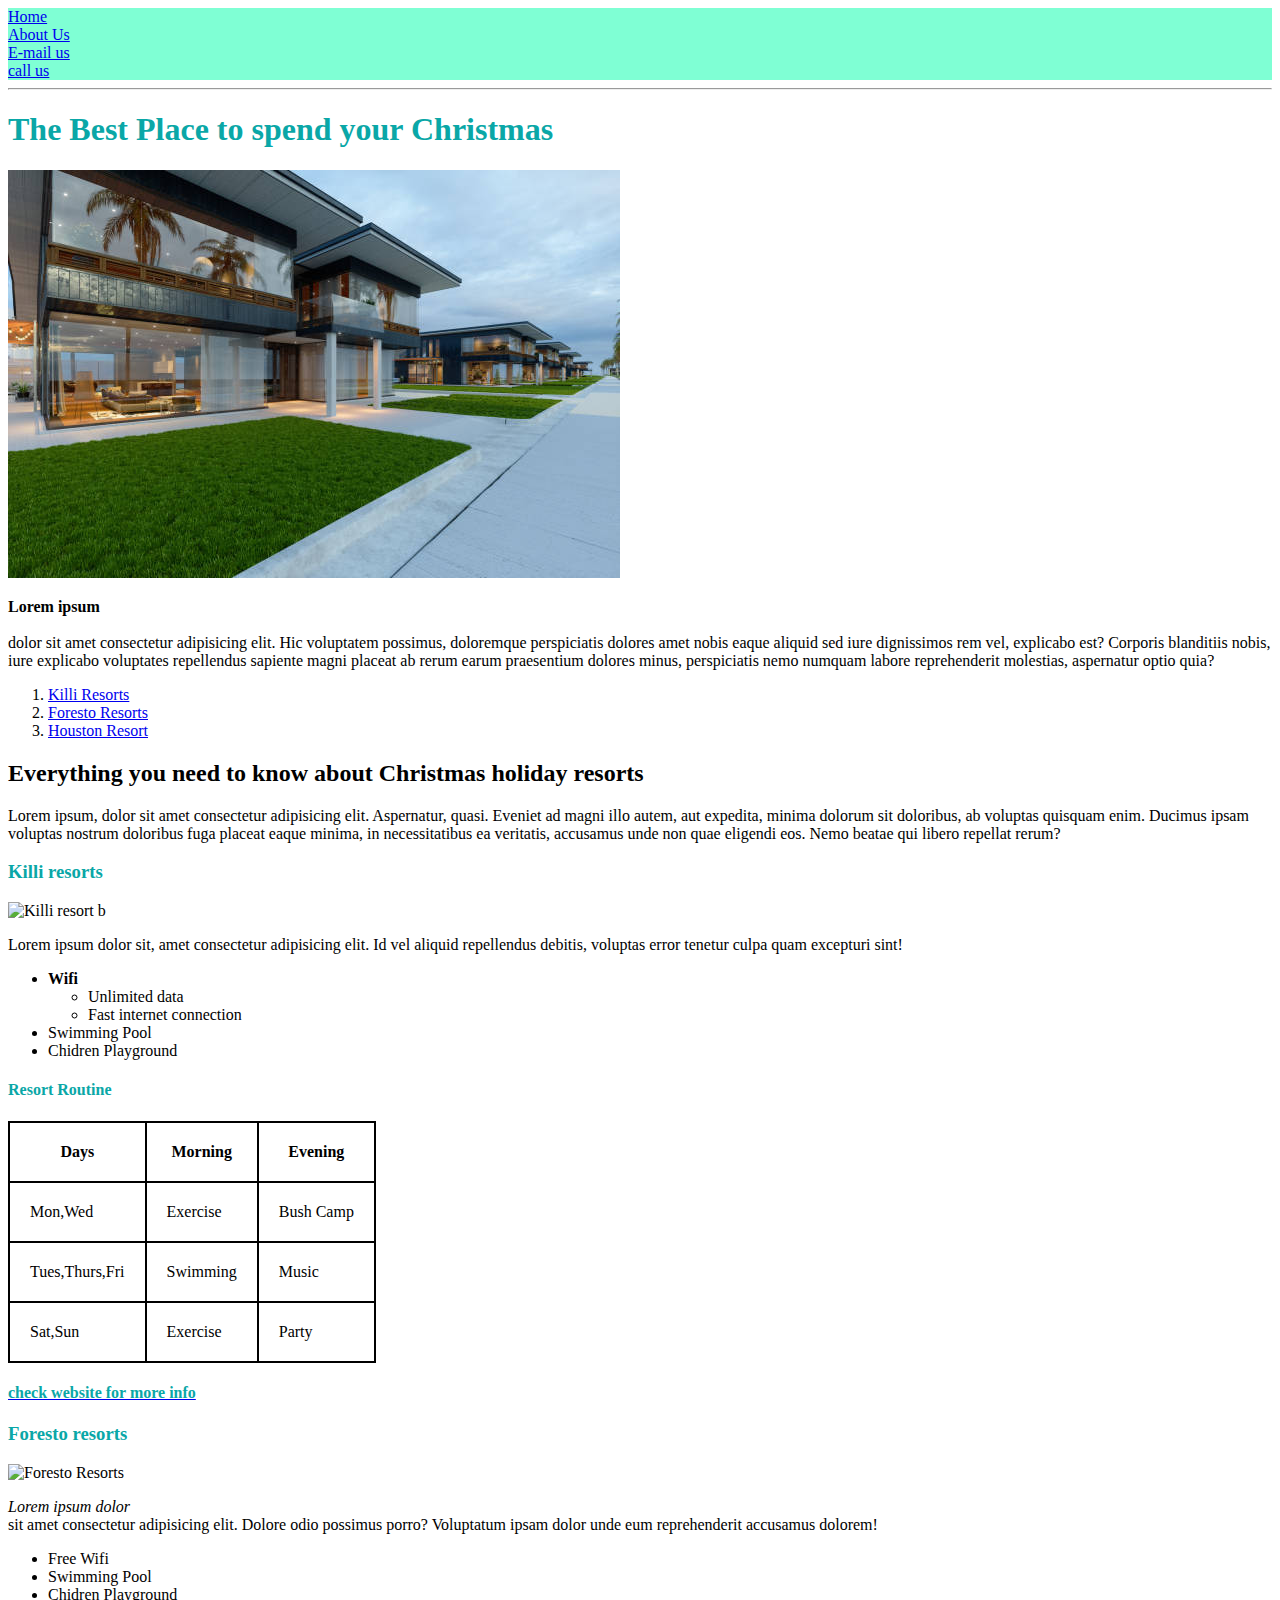
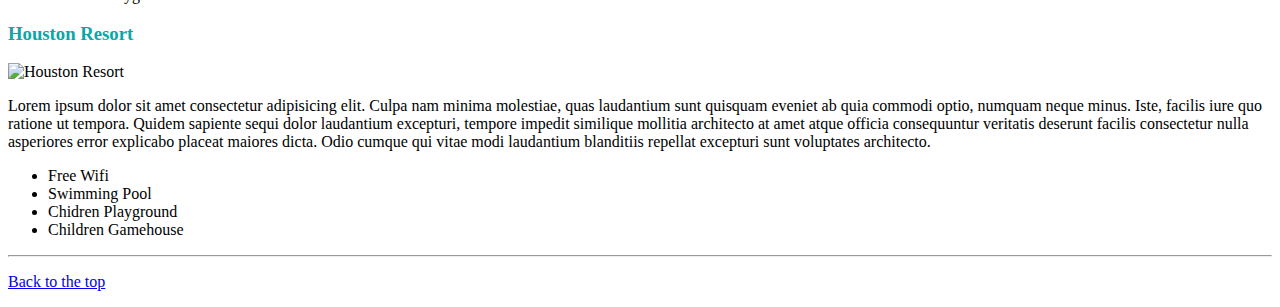
==== index.html @ 9fa41df1 "first commit" ====
<!DOCTYPE html>
<html lang="en">
<head>
    <meta charset="UTF-8">
    <meta http-equiv="X-UA-Compatible" content="IE=edge">
    <meta name="viewport" content="width=device-width, initial-scale=1.0">
    <title>Learningweb.com|...make learning easy</title>

       <!-- how to link external css-->
    <link rel="stylesheet" href="index.css">
   
</head>
<body>

      <!-- how to link nav bars -->
   <div class="nav">
      <a href="file:///C:/Users/RAPHAEL%20JAM/Documents/Learning%20web/index.html">Home</a><br>
      <a href="file:///C:/Users/RAPHAEL%20JAM/Documents/Learning%20web/about.html">About Us</a><br>
      <a href="mailto:jamraphael@gmail.com">E-mail us</a><br>
      <a href="tel:+2348035807410">call us</a><br>
   </div>
   <hr>
    
    
     <!-- how to write a good article with headings and p tags -->

     <h1>The Best Place to spend your <span class="chris">Christmas</span> </h1>
     <img src="r.jpg" alt="best resort center">
     <p><b>Lorem ipsum</b> <br><br>dolor sit amet consectetur adipisicing elit. Hic voluptatem possimus, doloremque perspiciatis dolores amet nobis eaque aliquid sed iure dignissimos rem vel, explicabo est? Corporis blanditiis nobis, iure explicabo voluptates repellendus sapiente magni placeat ab rerum earum praesentium dolores minus, perspiciatis nemo numquam labore reprehenderit molestias, aspernatur optio quia?</p>

      <!-- same page link &  how to write orderlist(ol)-->

     <ol type="1">
        <li><a href="#e1">Killi Resorts</a></li>        
        <li><a href="#e2">Foresto Resorts</a></li>
        <li><a href="#e3">Houston Resort</a></li>
     </ol>

     <h2>Everything you need to know about Christmas holiday resorts</h2>
     <P>Lorem ipsum, dolor sit amet consectetur adipisicing elit. Aspernatur, quasi. Eveniet ad magni illo autem, aut expedita, minima dolorum sit doloribus, ab voluptas quisquam enim. Ducimus ipsam voluptas nostrum doloribus fuga placeat eaque minima, in necessitatibus ea veritatis, accusamus unde non quae eligendi eos. Nemo beatae qui libero repellat rerum?</P>

     <h3 id="e1">Killi resorts</h3>
     <img src="https://media.istockphoto.com/id/1337820901/photo/large-modern-contemporary-house-in-wood-and-concrete.jpg?s=612x612&w=0&k=20&c=LEF8Y7_lp2axbnOKoVH5Z6nA6V6j4HaoJxXtpJHozos=" alt="Killi resort">
b
     <p>Lorem ipsum dolor sit, amet consectetur adipisicing elit. Id vel aliquid repellendus debitis, voluptas error tenetur culpa quam excepturi sint!</p>

     <!-- how to write unordered list(ul)link -->
     <ul>
        <li><strong>Wifi</strong> </li>
           <ul>
            <li>Unlimited data</li>
            <li>Fast internet connection</li>
           </ul>
        <li>Swimming Pool</li>
        <li>Chidren Playground</li>
     </ul>
     <h4>Resort Routine</h4>

     <!--how to insert tables in HTML-->
     <table>
      <thead>
         <tr>
            <th>Days</th>
            <th>Morning</th>
            <th>Evening</th>
         </tr>
      </thead>
      <tbody>
         <tr>
         <td>Mon,Wed</td>
         <td> Exercise </td>
         <td> Bush Camp </td>
        </tr>

        <tr>
         <td>Tues,Thurs,Fri</td>
         <td> Swimming </td>
         <td>Music</td> 
        </tr>

        <tr>
         <td>Sat,Sun</td>
         <td> Exercise </td>
         <td> Party </td>
        </tr>
         
      </tbody>
     </table>


     <a href="https://www.tripadvisor.com/Hotel_Review-g317084-d12521704-Reviews-Kili_Meru_Resort-Moshi_Kilimanjaro_Region.html"><h4>check website for more info</h4></a>

     <h3 id="e2">Foresto resorts</h3>
     <img src="https://media.istockphoto.com/id/1256296335/photo/a-romantic-couple-on-summer-vacation-enjos-the-sunset-over-the-mediterranean-sea-by-the-pool.jpg?s=612x612&w=0&k=20&c=FJurmc0CUMEpoAdRIUfJ2rHIOM-gYs-V5MM_0PoOJtQ="alt="Foresto Resorts">
     <p><i>Lorem ipsum dolor</i> <br>sit amet consectetur adipisicing elit. Dolore odio possimus porro? Voluptatum ipsam dolor unde eum reprehenderit accusamus dolorem!</p>
     <ul>
        <li>Free Wifi</li>
        <li>Swimming Pool</li>
        <li>Chidren Playground</li>
     </ul>

    

     <h3 id ="e3">Houston Resort</h3>
     <img src="https://media.istockphoto.com/id/810169000/photo/portrait-of-young-woman-with-cocktail-glass-chilling-in-the-tropical-sun-near-swimming-pool-on.jpg?s=612x612&w=0&k=20&c=L91Ycn3sAlK6x44QNgUV1eveRDaWHNdw9uTB4A32Z7A="alt="Houston Resort"> 
     <p>Lorem ipsum dolor sit amet consectetur adipisicing elit. Culpa nam minima molestiae, quas laudantium sunt quisquam eveniet ab quia commodi optio, numquam neque minus. Iste, facilis iure quo ratione ut tempora. Quidem sapiente sequi dolor laudantium excepturi, tempore impedit similique mollitia architecto at amet atque officia consequuntur veritatis deserunt facilis consectetur nulla asperiores error explicabo placeat maiores dicta. Odio cumque qui vitae modi laudantium blanditiis repellat excepturi sunt voluptates architecto.</p>
     
     <ul>
        <li>Free Wifi</li>
        <li>Swimming Pool</li>
        <li>Chidren Playground</li>
        <li>Children Gamehouse</li>
     </ul>
     <hr>

     <!-- back to top link -->
     <p><a href="#">Back to the top</a></p>





       <!-- how to wite orderlist (ol)
     <ol type="A">
      <li>Killi Resorts</li>        
      <li>Foresto Resorts</li>
      <li>Houston Resort</li>
     </ol> -->

    
      <!-- <h1>Heading One</h1>   
      <h2>Heading Two</h2>   
      <h3>Heading Three</h3>   
      <h4>Heading Four</h4>   
      <h5>Heading Five</h5>   
      <h6>Heading Six</h6>    -->
</body>
</html>
---- index.css ----
p
      {
         color:black;
      }

      h1, h3,h4
      {
color:rgb(10, 167, 167)
      }
      
      
      table,th,td
      {
            border: solid black 2px;
            border-collapse: collapse;
            padding: 20px;
      }

      .nav{
            background-color: aquamarine;
      }
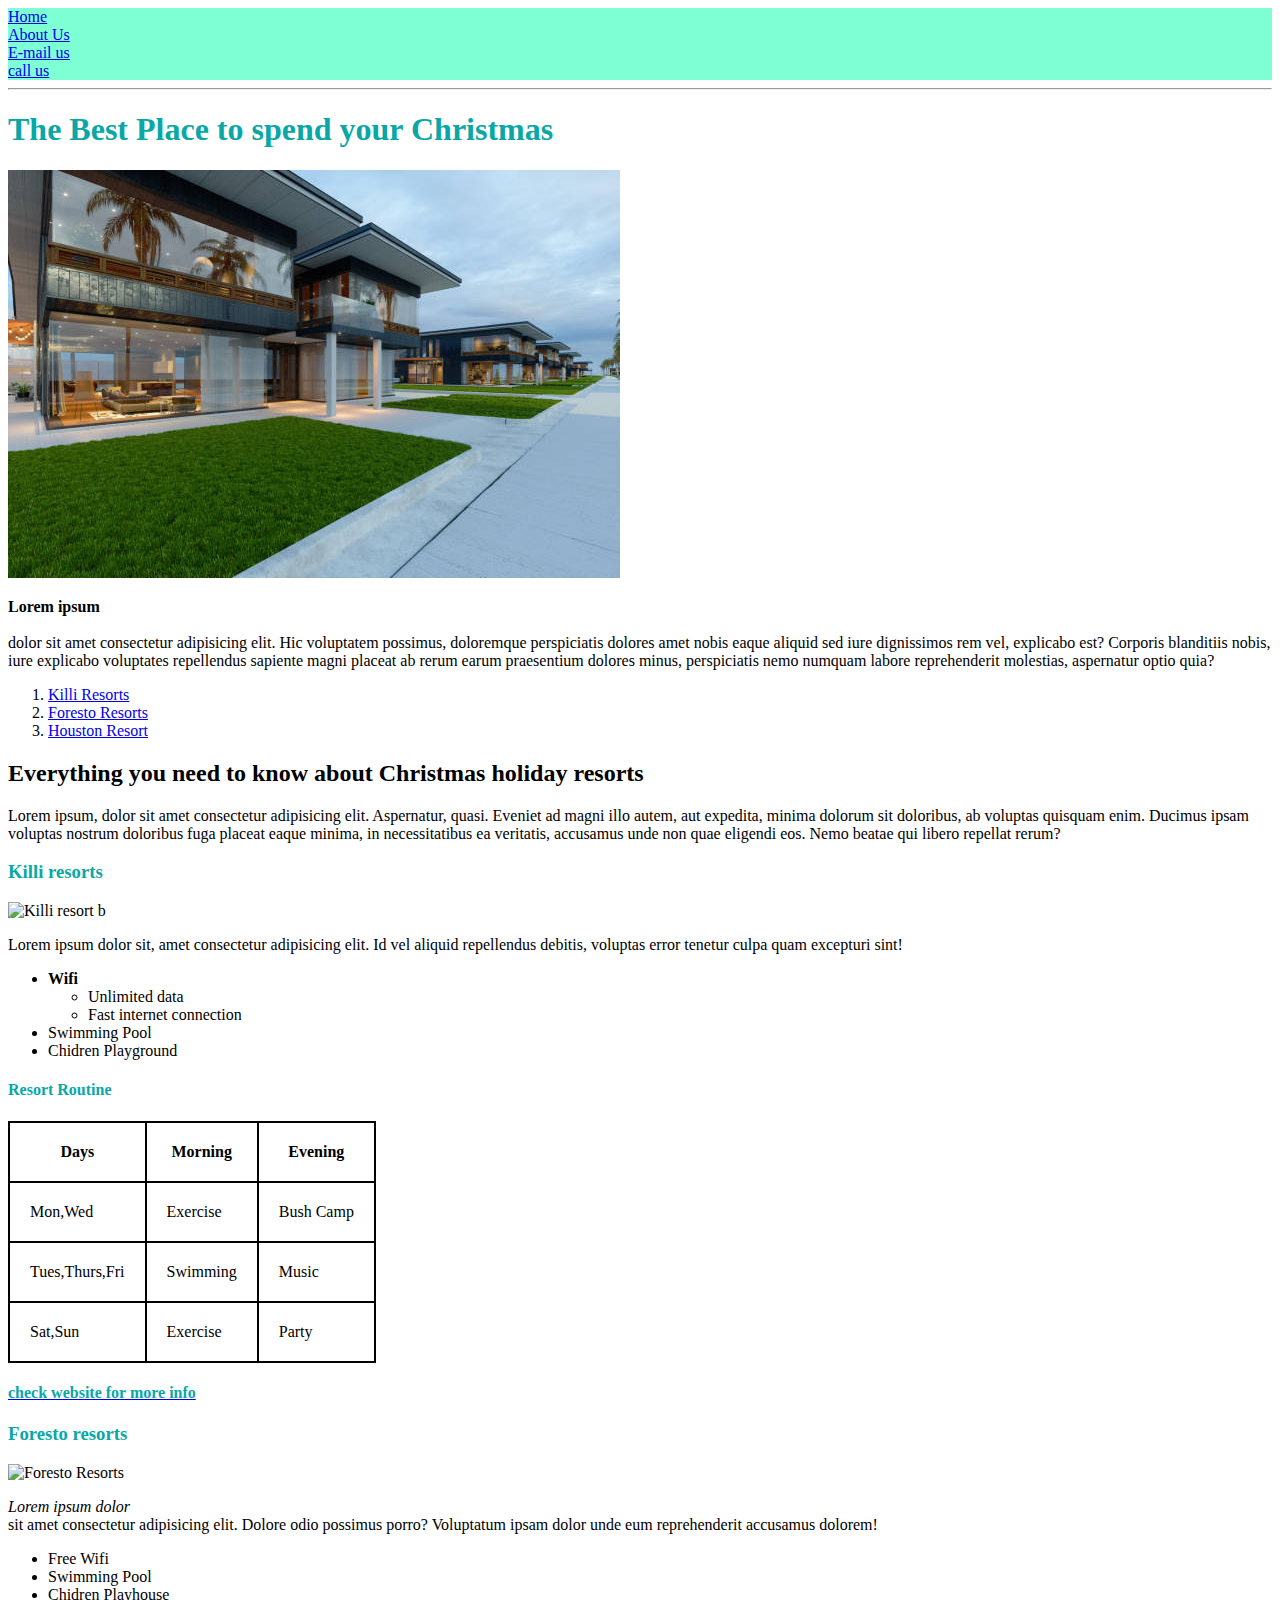
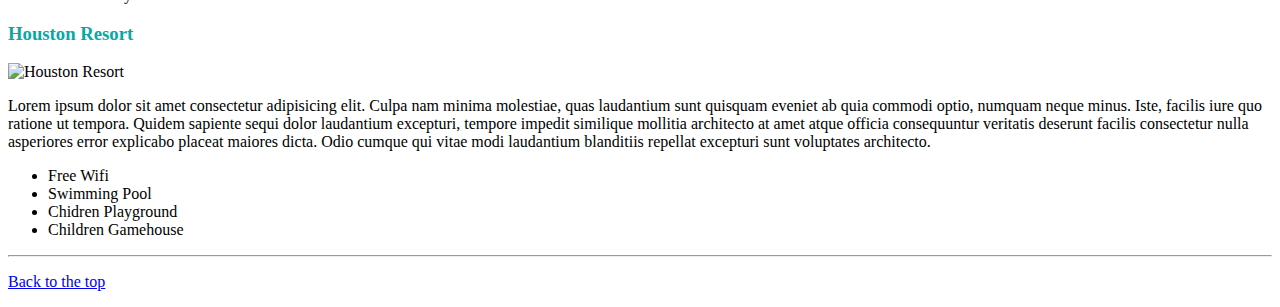
==== commit 5a9d9ecd: "corrected a line of code in the index.js" ====
--- a/index.html
+++ b/index.html
@@ -96,7 +96,7 @@
      <ul>
         <li>Free Wifi</li>
         <li>Swimming Pool</li>
-        <li>Chidren Playground</li>
+        <li>Chidren Playhouse</li>
      </ul>
 
     
